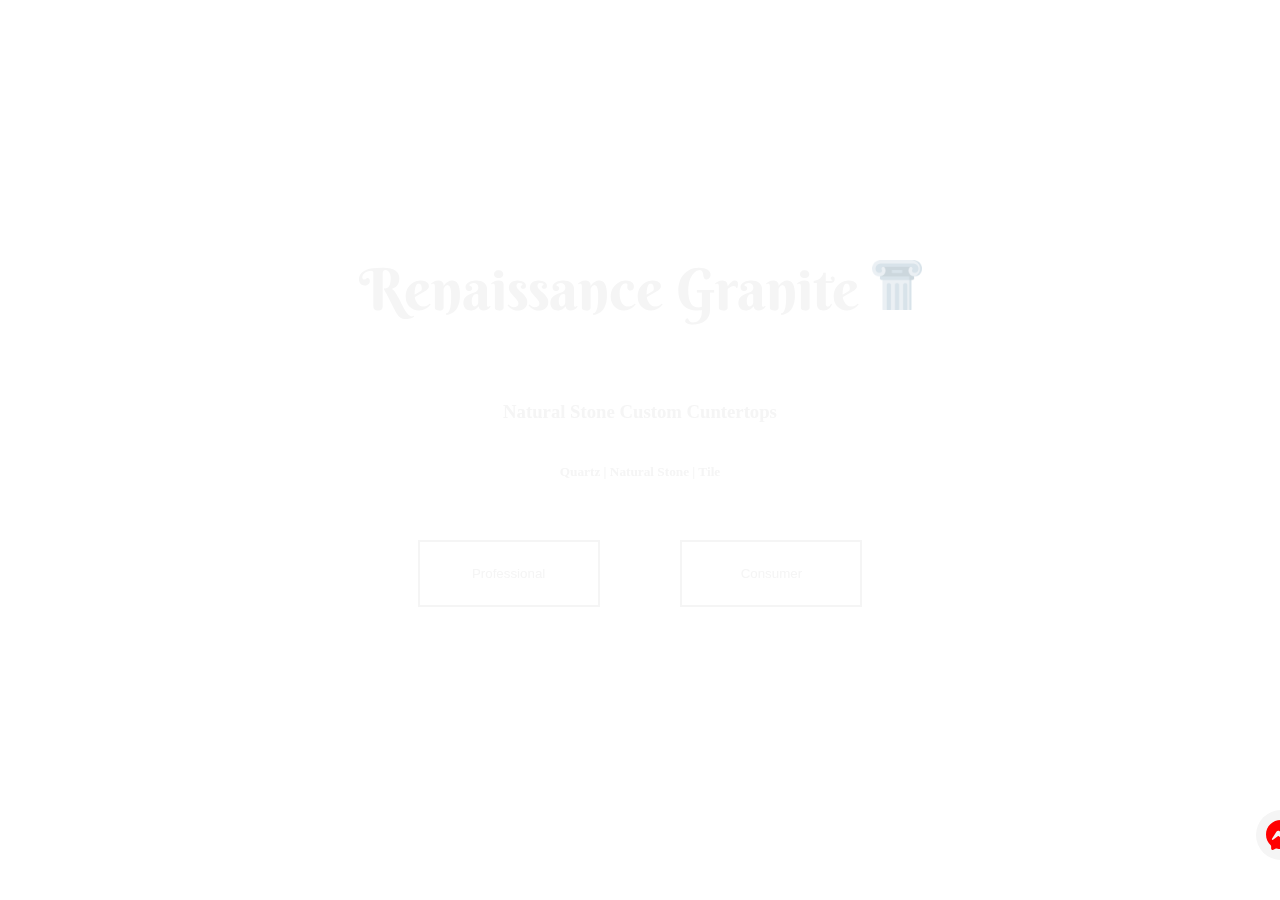
==== index.html @ d9d78a19 "Add files via upload" ====
<!DOCTYPE html>
<html lang="en">
<head>
	<meta charset="UTF-8">
	<meta name="viewport" content="width=device-width, initial-scale=1.0">
	<title>Document</title>

	<link rel="stylesheet" href="css/style.css">

	<link rel="stylesheet" href="https://cdn.jsdelivr.net/npm/bootstrap@4.6.2/dist/css/bootstrap.min.css" integrity="sha384-xOolHFLEh07PJGoPkLv1IbcEPTNtaed2xpHsD9ESMhqIYd0nLMwNLD69Npy4HI+N" crossorigin="anonymous">

	<link rel="preconnect" href="https://fonts.googleapis.com">
	<link rel="preconnect" href="https://fonts.gstatic.com" crossorigin>
	<link href="https://fonts.googleapis.com/css2?family=Berkshire+Swash&family=Great+Vibes&display=swap" rel="stylesheet">


	<script src="https://cdn.jsdelivr.net/npm/jquery@3.5.1/dist/jquery.slim.min.js" integrity="sha384-DfXdz2htPH0lsSSs5nCTpuj/zy4C+OGpamoFVy38MVBnE+IbbVYUew+OrCXaRkfj" crossorigin="anonymous"></script>
	<script src="https://cdn.jsdelivr.net/npm/bootstrap@4.6.2/dist/js/bootstrap.bundle.min.js" integrity="sha384-Fy6S3B9q64WdZWQUiU+q4/2Lc9npb8tCaSX9FK7E8HnRr0Jz8D6OP9dO5Vg3Q9ct" crossorigin="anonymous"></script>

</head>
<body>
	

	<video playsinline autoplay muted loop poster="" id="myVideo">
	  <!-- <source src="video/DSC_0967.webm" type="video/webm"> -->
	  <source src="video/DSC_0967.mp4" type="video/mp4">
	</video>


	<header class="viewport-header">
	  <p class="mainHeader">
	    Renaissance Granite 
	  </p>
	  <h3>
	  	Natural Stone Custom Cuntertops
	  </h3>
	  <h5>
	  	Quartz | Natural Stone | Tile 
	  </h5>

	  <div class="buttonDiv">
	  	<a href="mainPage.html"><button id="but1" class="but">Professional</button></a>
	  	<a href="mainPage.html"><button id="but2" class="but">Consumer</button></a>
	  </div>
	</header>

	<footer>
		<div class="footerContent">
			<div class="massageWindow" id="messag">
					<div class="iconMassageBox">
						<div class="iconMassage">R</div>
					</div>
					<div class="close">X</div>

					<div class="boxForMassangerAndEmail">
						<div class="massengerLink">
							<a href="https://www.facebook.com/renaissancegranitecustomcoutertops/">Powered by Messenger</a>
						</div>
						<div class="emailLink">
							<a href="mailto:renaissancegranite@yahoo.ca">Send email</a>
						</div>

						<div class="hours_open">
							<p class="hours_header">
								HOURS OF OPERATION
							</p>
							<p class="monday_friday">MONDAY - FRIDAY: 8:00AM - 5:00PM</p>
							<p class="saturday">
								SATURDAY: 10:00AM - 2:00PM
							</p>
							<p class="sunday">
								SUNDAY: CLOSED
							</p>
						</div>
					</div>

					
			</div>
			<div class="massanger">
				<svg xmlns="http://www.w3.org/2000/svg" xmlns:xlink="http://www.w3.org/1999/xlink" version="1.1" id="Capa_1" x="0px" y="0px" viewBox="0 0 24 24" style="enable-background:new 0 0 24 24;" xml:space="preserve" width="30" height="30">
				<g id="logo">
					<g>
						<path style="fill-rule:evenodd;clip-rule:evenodd;" d="M12,0C5.24,0,0,4.952,0,11.64c0,3.498,1.434,6.522,3.769,8.61    c0.196,0.175,0.314,0.421,0.323,0.684l0.065,2.134c0.021,0.681,0.724,1.124,1.347,0.849l2.382-1.051    c0.202-0.089,0.428-0.105,0.641-0.047C9.621,23.12,10.786,23.28,12,23.28c6.76,0,12-4.952,12-11.64S18.76,0,12,0z M19.206,8.956    l-3.525,5.593c-0.561,0.89-1.762,1.111-2.603,0.48l-2.804-2.103c-0.257-0.193-0.611-0.192-0.867,0.003l-3.787,2.873    c-0.505,0.383-1.165-0.221-0.827-0.758l3.525-5.593c0.561-0.89,1.762-1.111,2.603-0.48l2.804,2.103    c0.257,0.193,0.611,0.192,0.867-0.003l3.787-2.873C18.885,7.815,19.544,8.419,19.206,8.956z"/>
					</g>
				</g>
				</svg>
			</div>
		</div>
	</footer>
	
	<script src="js/jquery-3.7.1.min.js"></script>
	<script src="js/script.js"></script>
</body>
</html>
---- css/style.css ----
body{
	margin: 0px;
	padding: 0px;
	overflow: hidden;
}

a{
		text-decoration: unset !important;
		color: whitesmoke !important;
}

video {
  object-fit: cover;
  width: 100vw;
  height: 100vh;
  position: fixed;
  top: 0;
  left: 0;
  filter: invert(20%);
}

.viewport-header {
  position: relative;
  height: 90vh;
  text-align: center;
  display: flex;
  align-items: center;
  flex-direction: column;
  justify-content: center;
}

.mainHeader{
	position: relative;
	margin-top: 7%;
	color: whitesmoke;
	font-size: clamp(2.5rem, 4.5vw, 4.5rem); 
	font-family: 'Berkshire Swash', serif;
/*	font-family: 'Great Vibes', cursive;*/
}

.mainHeader::after{
		background-image: url('../img/column_8178271.png');
    background-size: 50px 50px;
    display: inline-block;
    width: 50px; 
    height: 50px;
    content:"";
}

h3{
	color: whitesmoke;
}

h5{
	color: whitesmoke;
}

footer{
	position: relative;
	height: 10vh;
}

.buttonDiv {
	width: 60%;
}
.but {
	border: 2px solid whitesmoke;
	width: 182px;
	height: 67px;
	background-color: unset;
	color: whitesmoke;
	transition: all ease 1.5s;
}

#but1{
	margin: 5%;
}

#but2{
	margin: 5%;
}

.but:hover{
	background-color: #f93822;
	border: #f93822;
}

.footerContent {
	width: 100%;
	padding: 0 2%;
	display: flex;
	justify-content: right;
}
.massanger {
	width: 50px;
	height: 50px;
	border-radius: 50%;
	background-color: whitesmoke;
	display: flex;
	justify-content: center;
	align-items: center;
	transition: all ease 1.5s;
	cursor: pointer;
	animation-name: massangerAnimation;
	animation-iteration-count: infinite;
	animation-duration: 4s;
	z-index: 1;
}


path{
	fill: red;
}



@keyframes massangerAnimation {
	0%   {scale: 1}
  50%  {scale: 1.1}
  100% {scale: 1}
}

.massageWindow{
	position: absolute;
	border-radius: 18px;
	padding: .300%;
	margin-top: -320px;
	
	width: 0px;
	height: 0px;
	border: 1px solid whitesmoke;
	visibility: hidden;
	transition: all ease .100s;
}

.massageWindowAfter{
	margin-right: -10px;
	width: 390px;
	height: 400px;
	background-image: url('../img/pngegg (4).png');
	background-size: 120% 120%;
	background-position: center;
	visibility: visible;
	z-index: 5;
}

.close{
	margin-top: 2% !important;
	margin-right: 2% !important;
	color: whitesmoke !important;
	font-weight: 500 !important;
	opacity: .8 !important;
	cursor: pointer;
}

.boxForMassangerAndEmail {
	display: flex;
	width: 100%;
	height: 90%;
	justify-content: center;
	align-items: start;
	flex-direction: column;
}
.massengerLink {
	font-style: italic;
	font-weight: 900;
	margin-top: 130px;
	text-shadow: 1px 1px #f93822;
	display: flex;
	justify-content: center;
	align-items: center;
	margin-bottom: 4px;
}

.massengerLink:hover{
	text-decoration: underline;
	text-decoration-color: #f93822;
	text-decoration-thickness: 2px;
	text-underline-offset: 4px;
}

.massengerLink::before{
		background-image: url('../img/10186827_messanger_icon.png');
    background-size: 35px 35px;
    display: inline-block;
    margin-right: 10px;
    margin-left: 70px;
    width: 35px; 
    height: 35px;
    content:"";
}

.emailLink {
	font-style: italic;
	font-weight: 900;
	text-shadow: 1px 1px #f93822;
	display: flex;
	justify-content: center;
	align-items: center;
}

.emailLink:hover{
	text-decoration: underline;
	text-decoration-color: #f93822;
	text-decoration-thickness: 2px;
	text-underline-offset: 4px;
}

.emailLink::before{
		background-image: url('../img/4550857_email_gmail_mail_sending_yahoo_icon.png');
    background-size: 35px 35px;
    display: inline-block;
    margin-right: 10px;
    margin-left: 70px;
    width: 35px; 
    height: 35px;
    content:"";
}

.iconMassageBox {
	position: absolute;
	border: 1px solid whitesmoke;
	display: flex;
	justify-content: center;
	align-items: center;
	width: 70px;
	height: 70px;
	border-top-left-radius: 50%;
	border-top-right-radius: 10% 10%;
	border-bottom-left-radius: 10% 10%;
	background-color: #f93822;
}
.iconMassage {
	position: absolute;
	color: whitesmoke;
	left: 7px;
		rotate: -18deg;
	font-size: clamp(1.5rem, 3.5vw, 3.5rem); 
	font-family: 'Berkshire Swash', serif;
}


.hours_open {
	border: 1px solid whitesmoke;
	background-color: #f93822;
	border-radius: 10px;
	width: 100%;
	margin-top: 60px;
	padding-left: 100px;
	display: flex;
	justify-content: center;
	align-items: start;
	flex-direction: column;
	z-index: 5;
}
.hours_header {
	font-size: 14px;
	font-weight: 600;
	margin: 0px;
	padding: 0px;
	color: whitesmoke;
}
.monday_friday {
	font-size: 12px;
	margin: 0px;
	padding: 0px;
	color: whitesmoke;
}
.saturday {
	font-size: 12px;
	margin: 0px;
	padding: 0px;
	color: whitesmoke;
}
.sunday {
	font-size: 12px;
	margin: 0px;
	padding: 0px;
	color: whitesmoke;
}
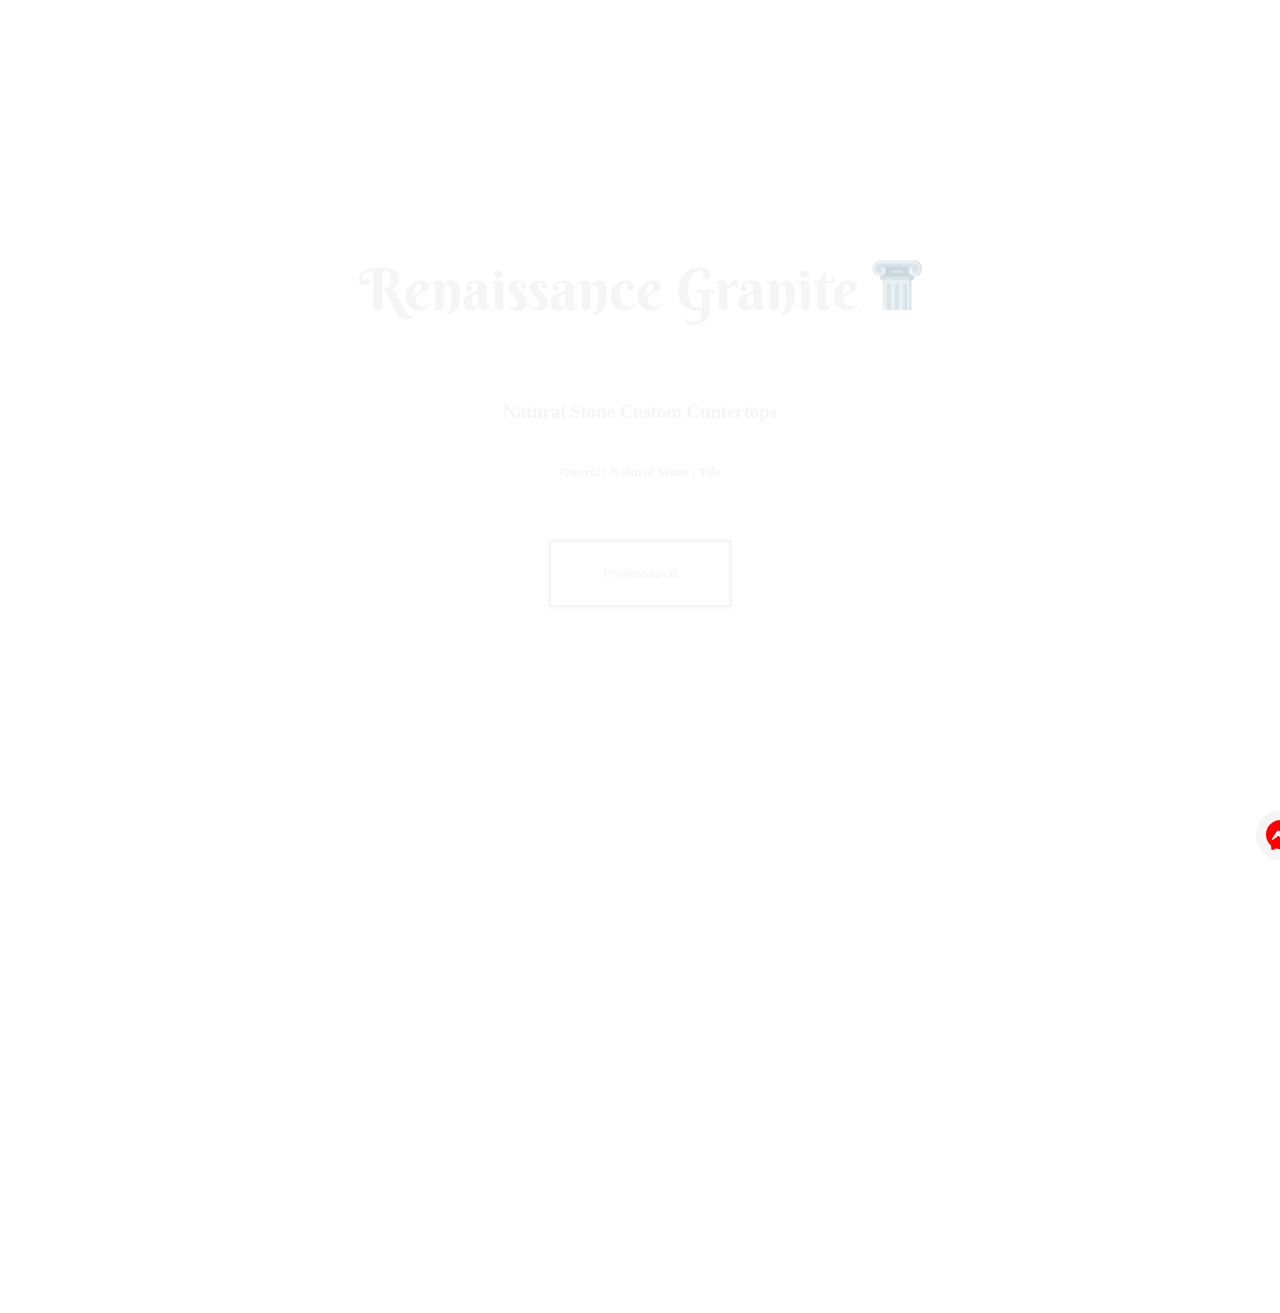
==== commit e2fda899: "Add files via upload" ====
--- a/index.html
+++ b/index.html
@@ -18,7 +18,11 @@
 	<script src="https://cdn.jsdelivr.net/npm/bootstrap@4.6.2/dist/js/bootstrap.bundle.min.js" integrity="sha384-Fy6S3B9q64WdZWQUiU+q4/2Lc9npb8tCaSX9FK7E8HnRr0Jz8D6OP9dO5Vg3Q9ct" crossorigin="anonymous"></script>
 
 </head>
-<body>
+<body >
+	
+	<div id="spin">
+		<div class="spinner-border text-primary sp"></div>
+	</div>
 	
 
 	<video playsinline autoplay muted loop poster="" id="myVideo">
@@ -40,7 +44,6 @@
 
 	  <div class="buttonDiv">
 	  	<a href="mainPage.html"><button id="but1" class="but">Professional</button></a>
-	  	<a href="mainPage.html"><button id="but2" class="but">Consumer</button></a>
 	  </div>
 	</header>
 
@@ -87,7 +90,7 @@
 			</div>
 		</div>
 	</footer>
-	
+
 	<script src="js/jquery-3.7.1.min.js"></script>
 	<script src="js/script.js"></script>
 </body>
--- a/css/style.css
+++ b/css/style.css
@@ -19,6 +19,21 @@
   filter: invert(20%);
 }
 
+#spin{
+	position: fixed;
+	width: 100%;
+	height: 100vh;
+	display: flex;
+	justify-content: center;
+	align-items: center;
+	z-index: 10;
+
+}
+
+.sp{
+	z-index: 1000;
+}
+
 .viewport-header {
   position: relative;
   height: 90vh;
@@ -70,6 +85,7 @@
 	background-color: unset;
 	color: whitesmoke;
 	transition: all ease 1.5s;
+	box-shadow: 1px 1px 6px whitesmoke;
 }
 
 #but1{
@@ -123,26 +139,25 @@
 .massageWindow{
 	position: absolute;
 	border-radius: 18px;
-	padding: .300%;
-	margin-top: -320px;
-	
-	width: 0px;
-	height: 0px;
 	border: 1px solid whitesmoke;
-	visibility: hidden;
-	transition: all ease .100s;
-}
-
-.massageWindowAfter{
-	margin-right: -10px;
-	width: 390px;
-	height: 400px;
+	transition: all ease .8s;
+	margin-top: -330px;
+	padding: 1%;
 	background-image: url('../img/pngegg (4).png');
 	background-size: 120% 120%;
 	background-position: center;
-	visibility: visible;
 	z-index: 5;
-}
+	transform: translate(0, 120%);
+	opacity: 0;
+}
+
+
+
+.massageWindow.show{
+	transform: translate(0, 0%);
+	opacity: 1;
+}
+
 
 .close{
 	margin-top: 2% !important;
@@ -155,8 +170,6 @@
 
 .boxForMassangerAndEmail {
 	display: flex;
-	width: 100%;
-	height: 90%;
 	justify-content: center;
 	align-items: start;
 	flex-direction: column;
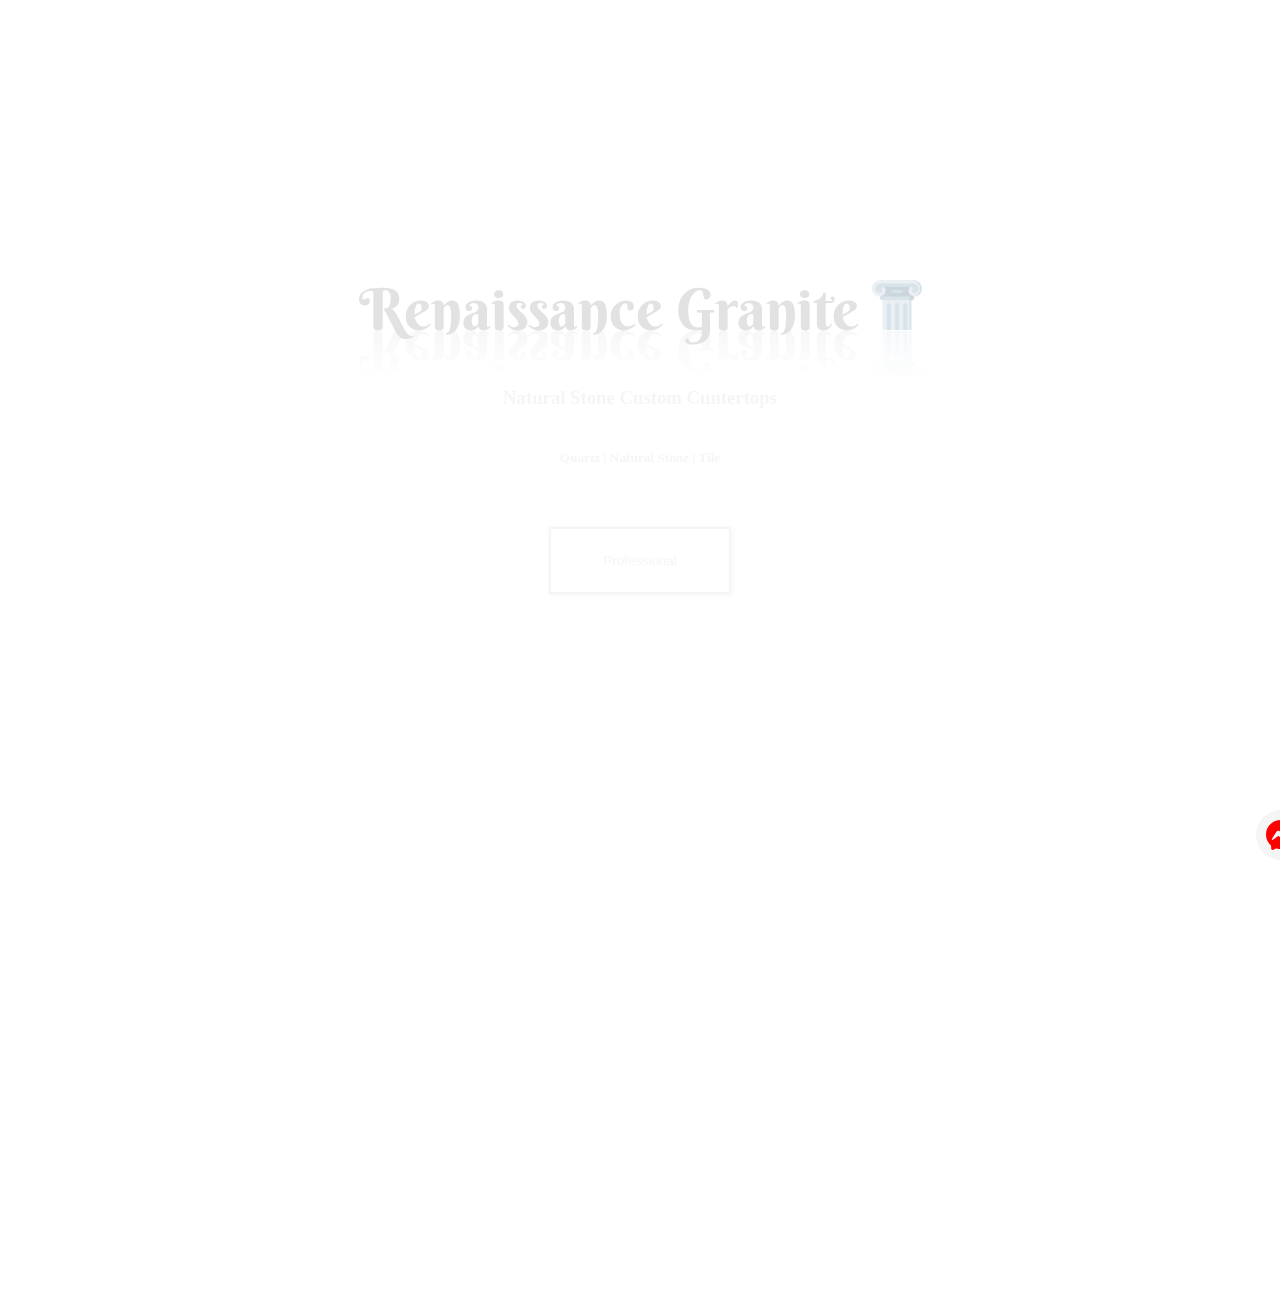
==== commit da897f1c: "Add files via upload" ====
--- a/index.html
+++ b/index.html
@@ -1,3 +1,4 @@
+
 <!DOCTYPE html>
 <html lang="en">
 <head>
--- a/css/style.css
+++ b/css/style.css
@@ -46,15 +46,41 @@
 
 .mainHeader{
 	position: relative;
-	margin-top: 7%;
-	color: whitesmoke;
+	margin-top: 8%;
+	color: #e2e2e2;
+	text-align: center;
 	font-size: clamp(2.5rem, 4.5vw, 4.5rem); 
 	font-family: 'Berkshire Swash', serif;
 /*	font-family: 'Great Vibes', cursive;*/
+	-webkit-box-reflect: below 1px linear-gradient(transparent, #0004);
+	line-height: 0.70em;
+	outline: none;
+	animation: animate 5s linear infinite;
+	margin-bottom: 3%;
+}
+
+
+@keyframes animate{
+	0%, 18%, 20%, 30.1%, 50.1%, 60%, 65.1%, 80%, 90.1%, 92%
+	{
+		color: #ffffff;
+		text-shadow: none;
+	}
+
+	18.1%, 20.1%, 30%, 50%, 60.1%, 65%, 80.1%, 90%, 92.1% ,100%
+	{
+		color: #f8f8f8;
+		text-shadow: 0 0 10px #080a0a,
+		0 0 20px #0f1111,
+		0 0 40px #040505,
+		0 0 80px #21282b,
+		0 0 160px #111516
+		;
+	}
 }
 
 .mainHeader::after{
-		background-image: url('../img/column_8178271.png');
+	background-image: url('../img/column_8178271.png');
     background-size: 50px 50px;
     display: inline-block;
     width: 50px; 
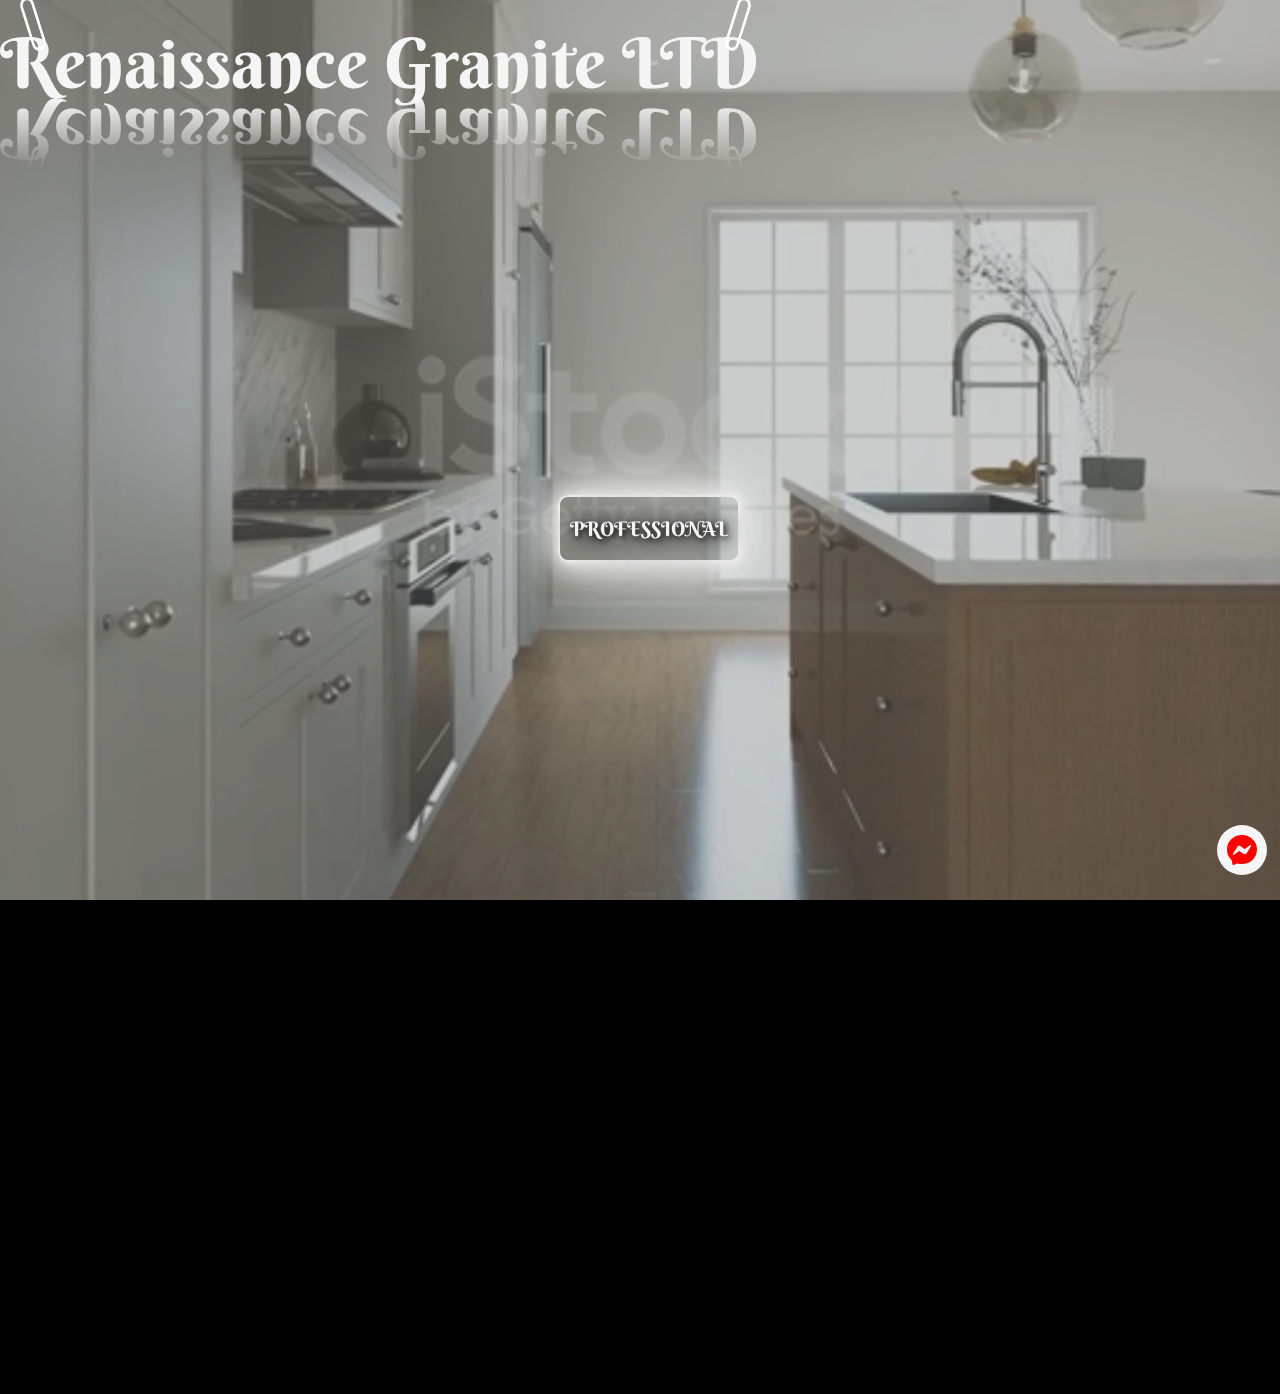
==== commit 080ba6d9: "Add files via upload" ====
--- a/index.html
+++ b/index.html
@@ -1,4 +1,3 @@
-
 <!DOCTYPE html>
 <html lang="en">
 <head>
@@ -6,93 +5,75 @@
 	<meta name="viewport" content="width=device-width, initial-scale=1.0">
 	<title>Document</title>
 
-	<link rel="stylesheet" href="css/style.css">
+	<link rel="stylesheet" href="css/secondPage.css">
 
 	<link rel="stylesheet" href="https://cdn.jsdelivr.net/npm/bootstrap@4.6.2/dist/css/bootstrap.min.css" integrity="sha384-xOolHFLEh07PJGoPkLv1IbcEPTNtaed2xpHsD9ESMhqIYd0nLMwNLD69Npy4HI+N" crossorigin="anonymous">
 
-	<link rel="preconnect" href="https://fonts.googleapis.com">
+  <link rel="preconnect" href="https://fonts.googleapis.com">
 	<link rel="preconnect" href="https://fonts.gstatic.com" crossorigin>
 	<link href="https://fonts.googleapis.com/css2?family=Berkshire+Swash&family=Great+Vibes&display=swap" rel="stylesheet">
-
 
 	<script src="https://cdn.jsdelivr.net/npm/jquery@3.5.1/dist/jquery.slim.min.js" integrity="sha384-DfXdz2htPH0lsSSs5nCTpuj/zy4C+OGpamoFVy38MVBnE+IbbVYUew+OrCXaRkfj" crossorigin="anonymous"></script>
 	<script src="https://cdn.jsdelivr.net/npm/bootstrap@4.6.2/dist/js/bootstrap.bundle.min.js" integrity="sha384-Fy6S3B9q64WdZWQUiU+q4/2Lc9npb8tCaSX9FK7E8HnRr0Jz8D6OP9dO5Vg3Q9ct" crossorigin="anonymous"></script>
 
 </head>
-<body >
-	
-	<div id="spin">
-		<div class="spinner-border text-primary sp"></div>
-	</div>
+<body>
 	
 
-	<video playsinline autoplay muted loop poster="" id="myVideo">
-	  <!-- <source src="video/DSC_0967.webm" type="video/webm"> -->
-	  <source src="video/DSC_0967.mp4" type="video/mp4">
-	</video>
 
+    <div class="container-fluid wrapper">
+      <header>
+        <p class="headerMainText" id="idHeaderText">
+          Renaissance Granite LTD
+        </p>
+      </header>
+      <main>
+		<div class="mainBox">
+			<div class="buttonDiv">
+				<a href="theerdPage.html"><button id="but1" class="but">Professional</button></a>
+			</div>
+		</div>
+	  </main>
+      <footer>
+		<div class="massanger" id="openCloseMs">
+			<svg xmlns="http://www.w3.org/2000/svg" xmlns:xlink="http://www.w3.org/1999/xlink" version="1.1" id="Capa_1" x="0px" y="0px" viewBox="0 0 24 24" style="enable-background:new 0 0 24 24;" xml:space="preserve" width="30" height="30">
+			<g id="logo">
+				<g>
+					<path style="fill-rule:evenodd;clip-rule:evenodd;" d="M12,0C5.24,0,0,4.952,0,11.64c0,3.498,1.434,6.522,3.769,8.61    c0.196,0.175,0.314,0.421,0.323,0.684l0.065,2.134c0.021,0.681,0.724,1.124,1.347,0.849l2.382-1.051    c0.202-0.089,0.428-0.105,0.641-0.047C9.621,23.12,10.786,23.28,12,23.28c6.76,0,12-4.952,12-11.64S18.76,0,12,0z M19.206,8.956    l-3.525,5.593c-0.561,0.89-1.762,1.111-2.603,0.48l-2.804-2.103c-0.257-0.193-0.611-0.192-0.867,0.003l-3.787,2.873    c-0.505,0.383-1.165-0.221-0.827-0.758l3.525-5.593c0.561-0.89,1.762-1.111,2.603-0.48l2.804,2.103    c0.257,0.193,0.611,0.192,0.867-0.003l3.787-2.873C18.885,7.815,19.544,8.419,19.206,8.956z"/>
+				</g>
+			</g>
+			</svg>
+		</div>
 
-	<header class="viewport-header">
-	  <p class="mainHeader">
-	    Renaissance Granite 
-	  </p>
-	  <h3>
-	  	Natural Stone Custom Cuntertops
-	  </h3>
-	  <h5>
-	  	Quartz | Natural Stone | Tile 
-	  </h5>
-
-	  <div class="buttonDiv">
-	  	<a href="mainPage.html"><button id="but1" class="but">Professional</button></a>
-	  </div>
-	</header>
-
-	<footer>
-		<div class="footerContent">
-			<div class="massageWindow" id="messag">
-					<div class="iconMassageBox">
-						<div class="iconMassage">R</div>
-					</div>
-					<div class="close">X</div>
-
-					<div class="boxForMassangerAndEmail">
-						<div class="massengerLink">
-							<a href="https://www.facebook.com/renaissancegranitecustomcoutertops/">Powered by Messenger</a>
-						</div>
-						<div class="emailLink">
-							<a href="mailto:renaissancegranite@yahoo.ca">Send email</a>
-						</div>
-
-						<div class="hours_open">
-							<p class="hours_header">
-								HOURS OF OPERATION
-							</p>
-							<p class="monday_friday">MONDAY - FRIDAY: 8:00AM - 5:00PM</p>
-							<p class="saturday">
-								SATURDAY: 10:00AM - 2:00PM
-							</p>
-							<p class="sunday">
-								SUNDAY: CLOSED
-							</p>
+		<div class="messageBox">
+			
+			<div class="messangeBoxContent" id="openCloseMessange">
+				<div class="close">X</div>
+				<div class="chatBox">
+					<div class="chatText">
+						Chat with RENAISSANCE
+						<div class="hi">
+							Hi! How can we help you?
 						</div>
 					</div>
-
 					
-			</div>
-			<div class="massanger">
-				<svg xmlns="http://www.w3.org/2000/svg" xmlns:xlink="http://www.w3.org/1999/xlink" version="1.1" id="Capa_1" x="0px" y="0px" viewBox="0 0 24 24" style="enable-background:new 0 0 24 24;" xml:space="preserve" width="30" height="30">
-				<g id="logo">
-					<g>
-						<path style="fill-rule:evenodd;clip-rule:evenodd;" d="M12,0C5.24,0,0,4.952,0,11.64c0,3.498,1.434,6.522,3.769,8.61    c0.196,0.175,0.314,0.421,0.323,0.684l0.065,2.134c0.021,0.681,0.724,1.124,1.347,0.849l2.382-1.051    c0.202-0.089,0.428-0.105,0.641-0.047C9.621,23.12,10.786,23.28,12,23.28c6.76,0,12-4.952,12-11.64S18.76,0,12,0z M19.206,8.956    l-3.525,5.593c-0.561,0.89-1.762,1.111-2.603,0.48l-2.804-2.103c-0.257-0.193-0.611-0.192-0.867,0.003l-3.787,2.873    c-0.505,0.383-1.165-0.221-0.827-0.758l3.525-5.593c0.561-0.89,1.762-1.111,2.603-0.48l2.804,2.103    c0.257,0.193,0.611,0.192,0.867-0.003l3.787-2.873C18.885,7.815,19.544,8.419,19.206,8.956z"/>
-					</g>
-				</g>
-				</svg>
+					<div class="startChat">Start chat</div>
+					<div class="massengerLink">
+						<a href="https://www.facebook.com/renaissancegranitecustomcoutertops/">Powered by Messenger</a>
+					</div>
+				</div>
 			</div>
 		</div>
-	</footer>
+		
+	  </footer>
+    </div>
+
+	<video playsinline autoplay muted loop poster="" id="myVideo">
+		<!-- <source src="video/DSC_0967.webm" type="video/webm"> -->
+		<source src="video/istockphoto-1743607898-640_adpp_is.mp4" type="video/mp4">
+	  </video>
 
 	<script src="js/jquery-3.7.1.min.js"></script>
-	<script src="js/script.js"></script>
+	<script src="js/scriptSecondPage.js"></script>
 </body>
 </html>--- a/css/secondPage.css
+++ b/css/secondPage.css
@@ -0,0 +1,290 @@
+html,body{
+  margin: 0px;
+  padding: 0px;
+  height: 100%;
+  background-color: black !important;
+  overflow: hidden;
+}
+
+a {
+  text-decoration: none !important;
+}
+
+.wrapper{
+  min-height: 100% !important;
+  display: flex;
+  flex-direction: column;
+}
+
+.headerMainText{
+  position: relative;
+  color: whitesmoke;
+  font-size: clamp(1.875rem, -0.357rem + 5.952vw, 5rem);
+  font-family: 'Berkshire Swash', serif;
+  margin-top: 28px;
+  -webkit-box-reflect: below 1px linear-gradient(transparent, #3d1d1d);
+  transform: perspective(800);
+  line-height: 1em;
+  z-index: 5;
+}
+
+.headerMainText.activeText{
+    text-shadow: 0 0 10px black,
+    0 0 20px black,
+    0 0 40px white,
+    0 0 60px white
+    ;
+}
+
+.headerMainText::before{
+  content: "";
+  position: absolute;
+  width: 10px;
+  height: 50px;
+  border-radius: 30px;
+  margin-left: 25px;
+  top: -32px;
+  transform: rotateY(30deg) rotateZ(-20deg);
+  border: 3px solid white;
+  z-index: 2;
+}
+
+.headerMainText::after{
+  content: "";
+  position: absolute;
+  width: 10px;
+  height: 50px;
+  border-radius: 30px;
+  margin-left: -29px;
+  top: -32px;
+  transform: rotateY(-30deg) rotateZ(20deg);
+  border: 3px solid white;
+  z-index: 2;
+}
+
+video {
+  object-fit: cover;
+  width: 100vw;
+  height: 100vh;
+  position: fixed;
+  top: 0;
+  left: 0;
+  filter: invert(20%);
+}
+
+main{
+  flex: 1 1 auto;
+  z-index: 5;
+}
+
+.mainBox{
+  height: 80dvh;
+  width: 100%;
+  display: flex;
+  justify-content: center;
+  align-items: center;
+}
+
+.buttonDiv {
+	
+}
+.but {
+	border: 2px solid whitesmoke;
+  border-radius: 10px;
+	width: 182px;
+	height: 67px;
+  font-size: 20px;
+	background-color: unset;
+	color: whitesmoke;
+  font-family: 'Berkshire Swash', serif;
+  font-weight: 400;
+  text-transform: uppercase;
+	transition: all ease 1.5s;
+	box-shadow: 1px 1px 6px whitesmoke,
+  1px 1px 20px whitesmoke,
+  1px 1px 40px whitesmoke,
+  1px 1px 60px whitesmoke
+  ;
+  text-shadow: 2px 2px 6px black,
+  2px 2px 20px black,
+  2px 2px 40px black,
+  2px 2px 60px black
+  ;
+}
+
+#but1{
+	margin: 5%;
+}
+
+#but2{
+	margin: 5%;
+}
+
+.but:hover{
+	background-color: #f93822;
+	border: #f93822;
+}
+
+footer{
+  z-index: 5;
+  display: flex !important;
+  align-items: center;
+  justify-content: right;
+  padding: 0 1%;
+}
+
+.massanger {
+  margin-top: -100px;
+	width: 50px;
+	height: 50px;
+	border-radius: 50%;
+	background-color: whitesmoke;
+	display: flex;
+	justify-content: center;
+	align-items: center;
+	transition: all ease 1.5s;
+	cursor: pointer;
+	animation-name: massangerAnimation;
+	animation-iteration-count: infinite;
+	animation-duration: 4s;
+	z-index: 1;
+}
+
+
+path{
+	fill: red;
+}
+
+@keyframes massangerAnimation {
+	0%   {scale: 1}
+  50%  {scale: 1.1}
+  100% {scale: 1}
+}
+
+.messageBox{
+  position: absolute !important;
+  width: 100%;
+  display: flex;
+  justify-content: end;
+  align-items: center;
+}
+
+.messangeBoxContent{
+  margin-top: -410px;
+  margin-left: 40px;
+  padding: 2%;
+  width: 375px;
+  height: 360px;
+  background-color: whitesmoke;
+  border-radius: 20px;
+  transform: translate(0, 120%);
+  background-image: url("../img/Hannah.png");
+  background-position: center;
+  background-repeat: no-repeat;
+  background-size: cover;
+  transition: all 0.8s ease;
+  opacity: 0;
+}
+
+.messangeBoxContent.activeMessanger{
+  transform: translate(0, 0);
+  opacity: 1;
+}
+
+
+.close{
+  display: flex;
+  justify-content: center;
+  align-items: center;
+  font-size: 16px !important;
+  width: 32px;
+  height: 32px;
+  border-radius: 50%;
+  background-color: rgb(224, 217, 208);
+  cursor: pointer;
+}
+
+.chatBox{
+  width: 100%;
+  height: 80%;
+  display: flex;
+  flex-direction: column;
+  justify-content: space-between;
+}
+
+.chatText{
+  margin-top: -25px;
+  font-weight: 500;
+  position: relative;
+  pointer-events: none;
+  color: #b69119;
+  text-shadow: 1px 1px 5px #e3be46;
+}
+
+.hi{
+  font-weight: 100;
+}
+
+.startChat{
+  width: 100%;
+  font-size: 18px;
+  padding: 3%;
+  font-weight: 900;
+  margin-top: 140px;
+  display: flex;
+  justify-content: center;
+  align-items: center;
+  border-radius: 10px;
+  color: whitesmoke;
+  text-shadow: 1px 1px 4px black;
+  border: 1px solid #D1B464;
+  box-shadow: 3px 3px 8px #D1B464;
+  background: radial-gradient(ellipse farthest-corner at left top, #FFFFFF 0%, #FFFFAC 8%, #D1B464 25%, #5d4a1f 62.5%, #5d4a1f 100%);
+  transition: all 0.8s ease;
+  cursor: pointer;
+}
+
+.startChat:hover{
+  transform: scale(1.1);
+  background: linear-gradient(#e3be46, #b69119);
+}
+
+.massengerLink{
+  width: 100%;
+  display: flex;
+  justify-content: center;
+  align-items: center;
+  margin-top: 20px;
+}
+
+.massengerLink {
+	font-style: italic;
+	font-weight: 600;
+	display: flex;
+	justify-content: center;
+	align-items: center;
+	margin-bottom: 4px;
+  
+}
+
+.massengerLink a{
+    color: #b69119;
+    text-shadow: 1px 1px 5px #e3be46;
+}
+
+.massengerLink:hover {
+	text-decoration: underline;
+	text-decoration-color: #e3be46;
+	text-decoration-thickness: 2px;
+	text-underline-offset: 4px;
+}
+
+.massengerLink::before{
+		background-image: url('../img/facebook-messenger-black-icon.svg');
+    background-size: 35px 35px;
+    display: inline-block;
+    margin-right: 10px;
+    width: 35px; 
+    height: 35px;
+    content:"";
+}
